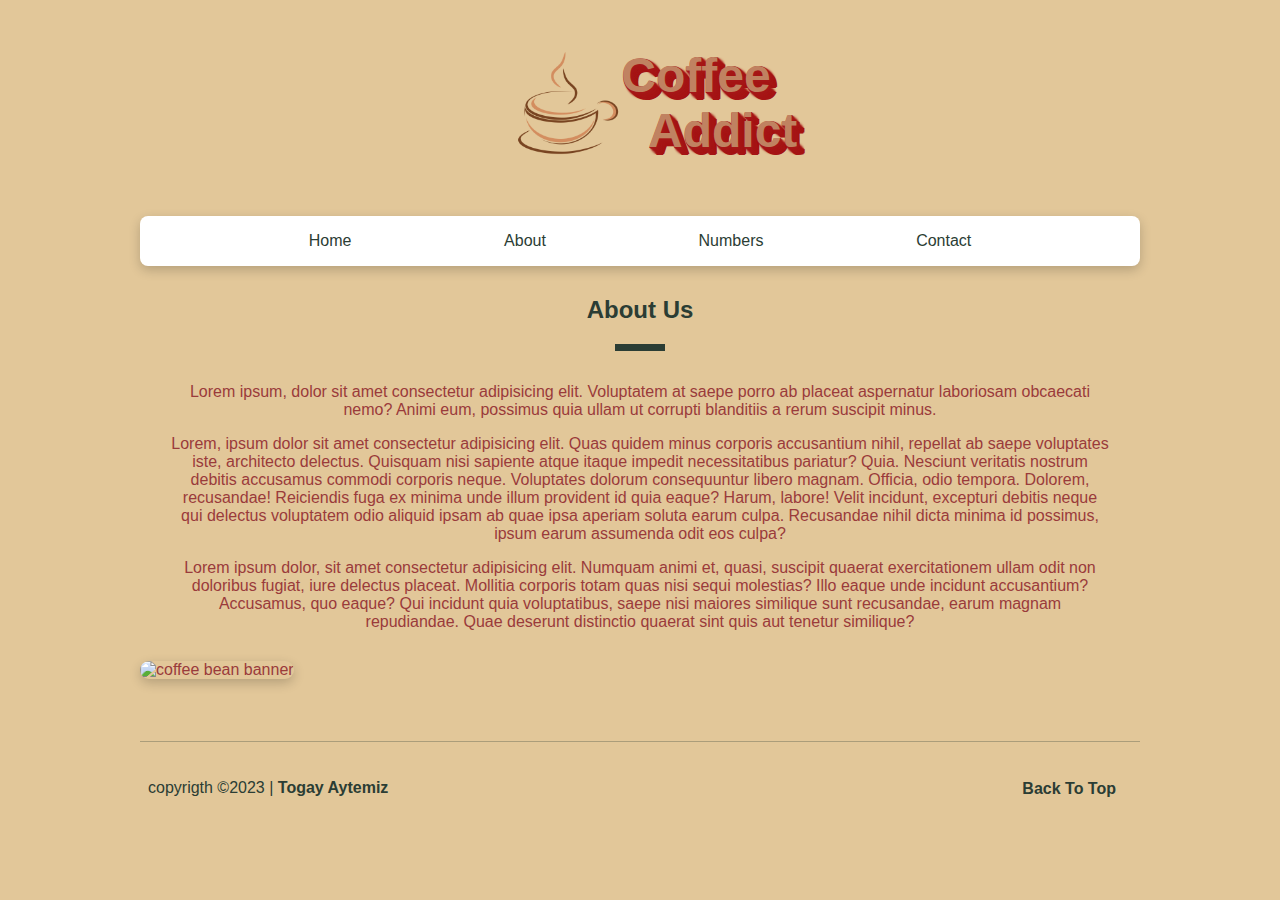
==== about.html @ b9097225 "Initial start of the project" ====
<!DOCTYPE html>
<html lang="en">
  <head>
    <meta charset="UTF-8" />
    <meta name="viewport" content="width=device-width, initial-scale=1.0" />
    <title>CoffeeAddict</title>
    <link rel="stylesheet" href="styles.css" />
  </head>
  <body>
   
    <header id="header">
      <div class="header-container">
          <img src="/assets/coffee-logo.png" alt="logo" id="logo">
          <p id="logo-text">Coffee<br>&nbsp;&nbsp;&nbsp;&nbsp;Addict </p>
          </div>
      </div>
      <nav class="nav-container">
          <div class="nav-links">
              <a href="index.html">Home</a>
              <a href="about.html">About</a>
              <a href="numbers.html">Numbers</a>
              <a href="contact.html">Contact</a>
      </div>
      </nav>
  </header>

    <section>
      <div>
        <h2 class="title-for-section">About Us</h2>
        <hr class="title-line">
      </div>
        <div class="about-us-text">
        <p>Lorem ipsum, dolor sit amet consectetur adipisicing elit. Voluptatem at saepe porro ab placeat aspernatur laboriosam obcaecati nemo? Animi eum, possimus quia ullam ut corrupti blanditiis a rerum suscipit minus.</p>
        <p>Lorem, ipsum dolor sit amet consectetur adipisicing elit. Quas quidem minus corporis accusantium nihil, repellat ab saepe voluptates iste, architecto delectus. Quisquam nisi sapiente atque itaque impedit necessitatibus pariatur? Quia.
        Nesciunt veritatis nostrum debitis accusamus commodi corporis neque. Voluptates dolorum consequuntur libero magnam. Officia, odio tempora. Dolorem, recusandae! Reiciendis fuga ex minima unde illum provident id quia eaque? Harum, labore!
        Velit incidunt, excepturi debitis neque qui delectus voluptatem odio aliquid ipsam ab quae ipsa aperiam soluta earum culpa. Recusandae nihil dicta minima id possimus, ipsum earum assumenda odit eos culpa?</p>
        <p>Lorem ipsum dolor, sit amet consectetur adipisicing elit. Numquam animi et, quasi, suscipit quaerat exercitationem ullam odit non doloribus fugiat, iure delectus placeat. Mollitia corporis totam quas nisi sequi molestias?
        Illo eaque unde incidunt accusantium? Accusamus, quo eaque? Qui incidunt quia voluptatibus, saepe nisi maiores similique sunt recusandae, earum magnam repudiandae. Quae deserunt distinctio quaerat sint quis aut tenetur similique?</p>
        </div>
        <img src="https://i.ibb.co/kJXjXJ4/Screenshot-2023-10-15-at-23-54-40.png" alt="coffee bean banner" width="100%" class="banner-image">
        
    </section>


    <footer>
      <hr class="footer-hr">
      <div class="footer-elements">
          <p>copyrigth ©2023 |  <strong>Togay Aytemiz</strong></p>
          <h3><a href="#header">Back To Top</a></h3>
      </div>
  </footer>



  </body>
</html>
---- styles.css ----
/* 
COLORS:
- Background color: E2C799
- Text color: 9A3B3B
- Logo color: C08261
- Product card title and button hover: 2B3D34
*/


.header-container{
    text-align: center;
    display: flex;
    align-items: center;
    justify-content: center;
    margin-bottom: 10px;
 }
 
 #logo {
     width: 10rem;
     margin-right: -3rem;
 }
 
 #logo-text {
     color: #C08261;
     text-shadow: 0 1px 0px #A61717, 1px 0 0px #A61717, 1px 2px 1px #A61717, 2px 1px 1px #A61717, 2px 3px 2px #A61717, 3px 2px 2px #A61717, 3px 4px 2px #A61717, 4px 3px 3px #A61717, 4px 5px 3px #A61717, 5px 4px 2px #A61717, 5px 6px 2px #A61717, 6px 5px 2px #A61717, 6px 7px 1px #A61717, 7px 6px 1px #A61717, 7px 8px 0px #A61717, 8px 7px 0px #A61717;
     font-size: 3rem;
     font-weight: 800;
     
 }
 
 
 body {
     background-color: #E2C799;
     color: #9A3B3B;
     width:90%;
     max-width:1000px;
     margin: auto;
     font-family:Arial, Helvetica, sans-serif; 
      
 }
 

 /* NAVIGATION SECTION  */

 .nav-container{
     background-color: white;
     padding: 0.5rem 4rem; 
     margin: auto;
     border-radius: 0.5rem;
     box-shadow: 0 4px 12px rgba(0,0,0,0.2);
     margin-bottom: 30px;
 }
 
 .nav-links {
     display: flex;
     flex-wrap: nowrap;
     gap: 2rem;
     justify-content: space-evenly;
 }
 
 a {
     text-decoration: none;
     color: #2B3D34;
     font-size: 1rem;
     text-align: center;
     padding: 0.5rem 1rem;
 }
 
 a:hover {
     background-color: #2B3D34;
     color: white;
     border-radius: 0.5rem;
 }
 
 
 .banner-image {
     border-radius: 1em;
     box-shadow: 0 4px 12px rgba(0,0,0,0.2);
     margin-bottom: 30px;
 }
 

/* PAGE/SECTION TITLE */

.title-for-section {
    text-align: center;
    color:#2B3D34
}

.title-line {
    border: none;
    background-color:#2B3D34;
    height: 7px;
    width: 50px;
    margin-bottom: 2rem;
}



/* PRODUCT CARDS SECTION */

 .product-img {
     border-radius: 0.5em;
     width: 100% ;
     height: fit-content;
 }
 
 .product-card {
     background-color: white;
     padding: 1rem 1rem 1rem 1rem;
     border-radius: 0.5rem;
     box-shadow: 0 4px 12px rgba(0,0,0,0.2);
     margin-bottom: 20px;
 }
 
 .product-card-detail {
     display: flex;
     gap: 2rem;
 }
 
 .more-info-button {
     background-color: #9A3B3B;
     padding: 0.5rem 1rem;
     border-radius: 0.4rem;
     box-shadow: 0 4px 12px rgba(0,0,0,0.1);
     color: white;
 }
 
 .more-info {
     margin-top: 30px;
     margin-bottom: 20px;
 }
 
 .more-info>a:hover {
     background-color: #2B3D34;
     box-shadow: 0 4px 12px rgba(0,0,0,0.3);
 }


 .product-title{
    font-size: 2rem;
    margin-bottom: -20px;
    margin-top: -10px;
    font-family:'Gill Sans', 'Gill Sans MT', Calibri, 'Trebuchet MS', sans-serif;
    color: #2B3D34;
    
 }


/* FOOTER SECTION */
 
 .footer-elements {
     display: flex;
     align-items: center;
     justify-content: space-between ;
     padding: 0.5rem;
     color:#2B3D34;
     margin-bottom: 1rem;

 }

 .footer-hr {
    background-color: #2B3D34;
    height: 1px;
    border: none;
    margin-top: 2rem;
    opacity: 0.3;
 }




/* OTHER PAGE DETAILS */

.about-us-text {
    text-align: center;
    margin: 30px;
}




/* CONTACT US PAGE & FORM ELEMENTS */

.contact-us-text {
    text-align: center;
    margin: 30px;
}


.required {
    color: red;
}

input, textarea {
    padding: 0.7rem 1rem;
    border-radius: 0.5rem;
    box-shadow: 0 4px 12px rgba(0,0,0,0.2);
    border: none;
    margin-bottom: 15px;;
    width: 300px;
    font-family: Arial, Helvetica, sans-serif;
}

button {
    padding: 0.5rem 1rem;
    border-radius: 0.5rem;
    box-shadow: 0 4px 12px rgba(0,0,0,0.2);
    background-color: #9A3B3B;
    border: none;
    color: white;
}

button:hover {
    background-color: #2B3D34;
}

.form-label-element {
    text-align: center;
    margin: 0.5rem;
}

form {
    text-align: center;
}

.contact-form {
    color:#2B3D34
}


 
 /* RESPONSIVE SETTINGS  */

 @media screen and (max-width: 600px) {
     .product-img{
         width: 50%;
     }
 }
 
 @media screen and (max-width: 400px) {
     .nav-links {
         flex-wrap: wrap;
     }
 }



 /* TABLE */

 table.cinereousTable {
    font-family: Arial, Helvetica, sans-serif;
    background-color: #FFE3C6;
    width: 100%;
    text-align: center;
    margin-bottom: 30px;
  }

  table.cinereousTable td, table.cinereousTable th {
    border: 1px solid #2B3D34;
    padding: 4px 4px;
  }
  
  table.cinereousTable tbody td {
    font-size: 13px;
  }
  table.cinereousTable thead {
    background: #948473;
    
  }
  table.cinereousTable thead th {
    font-size: 17px;
    font-weight: bold;
    color: #F0F0F0;
    text-align: center;
    border-left: 2px solid #948473;
  }
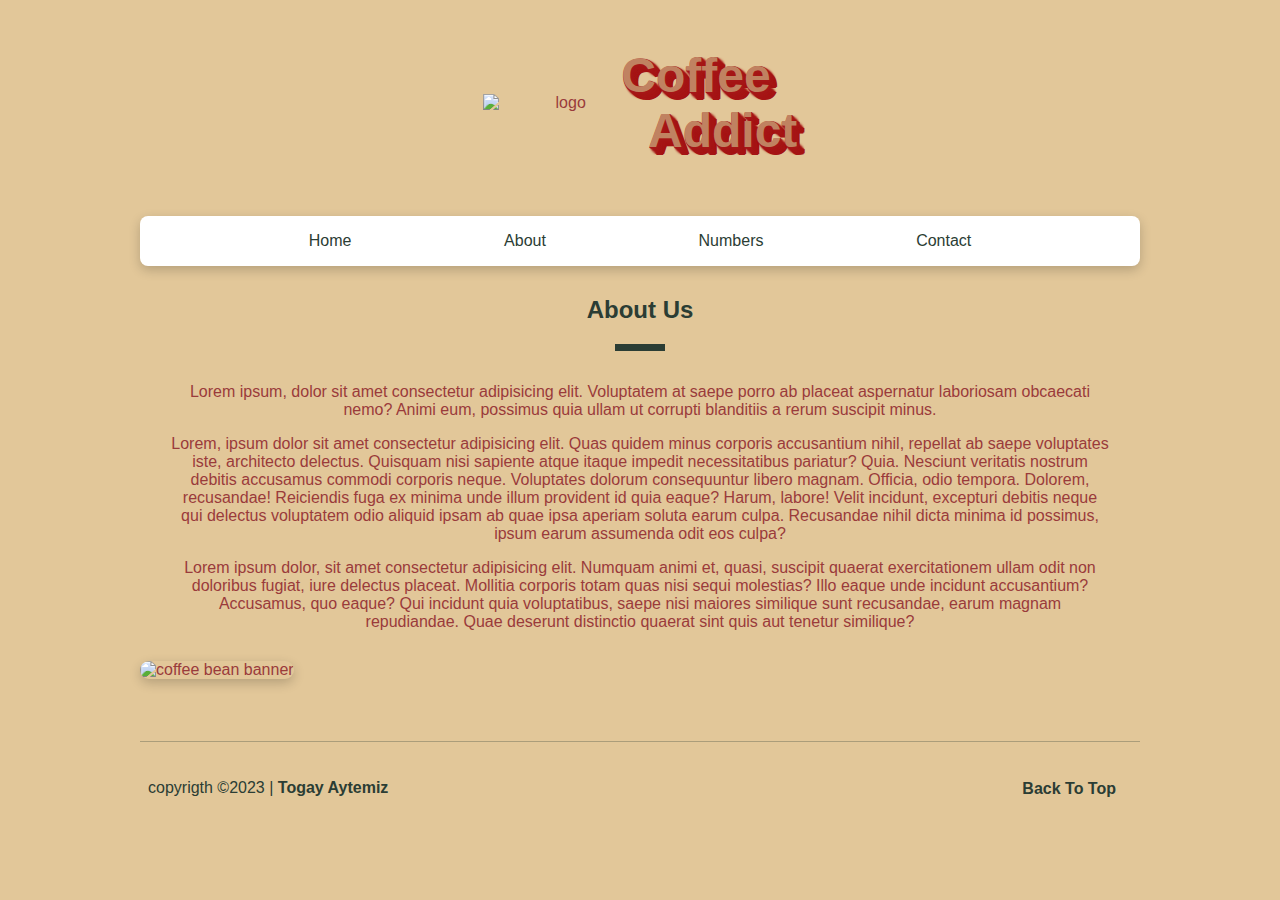
==== commit acfae341: "Logo update about.html" ====
--- a/about.html
+++ b/about.html
@@ -10,7 +10,7 @@
    
     <header id="header">
       <div class="header-container">
-          <img src="/assets/coffee-logo.png" alt="logo" id="logo">
+          <img src="https://i.ibb.co/sWbyX0y/coffee-logo-design-creative-idea-logo-elements-2.png" alt="logo" id="logo">
           <p id="logo-text">Coffee<br>&nbsp;&nbsp;&nbsp;&nbsp;Addict </p>
           </div>
       </div>
